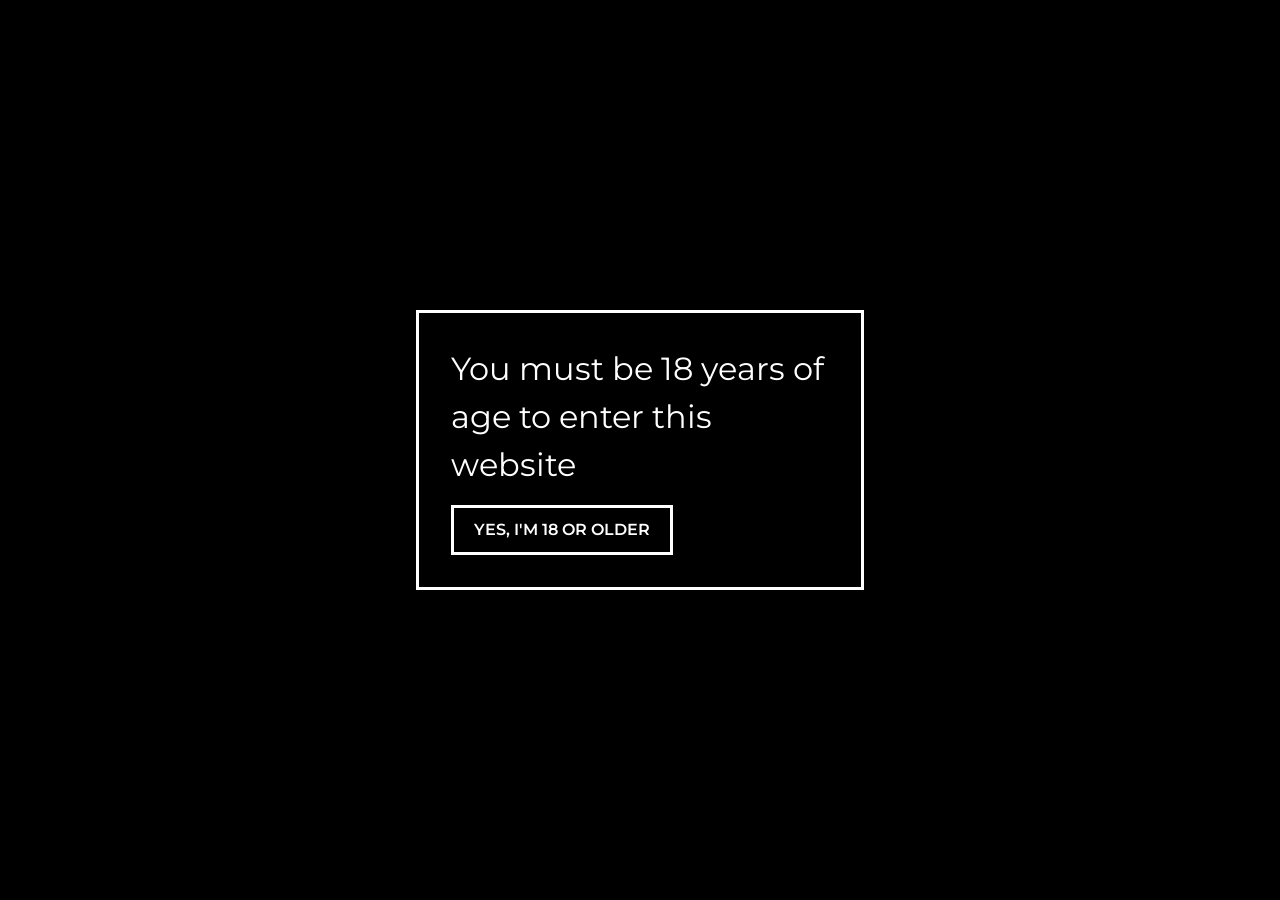
==== blank.html @ 5ab93844 "Website update" ====
<!doctype html>
<html lang="en">
<head>
 <!-- meta tags -->
  <meta charset="utf-8">
  <meta name="keywords" content=""><!-- search keywords affect SEO -->
  <meta name="description" content=""><!-- site description shows on link embeds-->
  <meta name="author" content=""><!-- author name or username goes here-->
  <meta name="viewport" content="width=device-width, initial-scale=1, shrink-to-fit=no">
  <!-- font -->
  <link rel="preconnect" href="https://fonts.googleapis.com">
  <link rel="preconnect" href="https://fonts.gstatic.com" crossorigin>
  <link href="https://fonts.googleapis.com/css2?family=Montserrat:ital,wght@0,100..900;1,100..900&display=swap" rel="stylesheet">
  <!-- bootstrap framework -->
  <link rel="stylesheet" href="https://cdn.jsdelivr.net/npm/bootstrap@4.1.3/dist/css/bootstrap.min.css" integrity="sha384-MCw98/SFnGE8fJT3GXwEOngsV7Zt27NXFoaoApmYm81iuXoPkFOJwJ8ERdknLPMO" crossorigin="anonymous">
  <!-- CSS -->
  <link href="./style.css" rel="stylesheet" type="text/css" media="all">
  <title>Blank Page | Site Name</title>
  <link rel="icon" type="image/x-icon" href="./images/favicon.ico">
</head>
<body>
  <!-- age gate -->
  <div id="gate">
    <div class="gate-card">
        <p class="gate-card-text">You must be 18 years of age to enter this website</p>
        <button class="button gate-button" onclick="off()" aria-label="Confirm age">Yes, I'm 18 or older</button>
    </div>
  </div>
  <!-- page -->
  <a id="skipID" class="skip-to-content-link" href="#main-content">Skip to content</a>
  <div id="container">
    <!-- announcements bar -->
    <div id="utility-bar" class="center">
        <p>Announcement text goes here.</p>
    </div>
    <!-- header -->
    <div id="header">
      <!-- logo -->
      <div id="logo-container">
        <a href="./" class="transition-link">
          <img id="logo" src="./images/testing/wf-logo.jpg" alt="Placeholder logo">
        </a>
      </div>
      <!-- menu --> 
      <div id="header-area"> 
        <nav id="nav-bar" class="navbar navbar-expand-md" aria-label="main-menu">
          <div class="container-fluid">
            <button class="navbar-toggler" type="button" data-bs-toggle="collapse" data-bs-target="#collapsible-navbar">
              <span class="navbar-toggler-icon"></span>
            </button>
            <div id="collapsible-navbar" class="collapse navbar-collapse">
              <ul class="navbar-nav">
                <li class="nav-item">
                  <a href="./" class="nav-link transition-link">Home</a>
                </li>
                <li class="nav-item">
                  <a href="./gallery" class="nav-link transition-link">Gallery</a>
                </li>
                <li class="nav-item">
                  <a href="./link-2" class="nav-link transition-link">Link 2</a>
                </li>
                <li class="nav-item">
                  <a href="./link-3" class="nav-link transition-link">Link 3</a>
                </li>
                <li class="nav-item">
                  <a href="./link-4" class="nav-link transition-link">Link 4</a>
                </li>
                <li class="nav-item">
                  <a href="./link-5" class="nav-link transition-link">Link 5</a>
                </li>
                <li class="nav-item">
                  <a href="./link-6" class="nav-link transition-link">Link 6</a>
                </li>
                <li class="nav-item">
                  <a href="./link-7" class="nav-link transition-link">Link 7</a>
                </li>
                <li class="nav-item">
                  <a href="./contact" class="nav-link transition-link">Contact</a>
                </li>
              </ul>
            </div>
          </div>
        </nav>
      </div>
    </div>
    <!-- page content starts here -->
    <main id="main-content" class="full-width">
      <div class="title-banner gradient">
        <div class="fixed-width">
          <h1 class="page-title">Page title</h1>
          <!--<p class="page-subtitle">Page subtitle.</p>-->
        </div>
      </div>
      <div class="fixed-width">
        <div class="row">
          <div class="col-12 col-md-12 col-lg-12">
            <h2 class="section-title center">Section title</h2>
            <!-- main content starts here -->

            <!-- main content ends here-->
          </div>
        </div>
        <div class="row">
          <div class="col-12 col-md-12 col-lg-12 center">
            <a href="#skipID" class="button" title="Go to top">Return to top</a>  
          </div>
        </div>
      </div>
    </main>
    <!-- footer -->
    <footer id="footer-container">
      <div class="footer-content">
        <a class="external-link left" href="#" rel="noreferrer" title="Opens your email client">Send me an email</a>
        <a class="left" href="./sitemap" title="Site Map">View site map</a>
        <p class="right">© UserName</p>
      </div>
    </footer>
  </div>
  <!-- scripts -->
  <script src="./scripts.js"></script>
  <script src="https://cdn.jsdelivr.net/npm/bootstrap@5.0.2/dist/js/bootstrap.bundle.min.js" integrity="sha384-MrcW6ZMFYlzcLA8Nl+NtUVF0sA7MsXsP1UyJoMp4YLEuNSfAP+JcXn/tWtIaxVXM" crossorigin="anonymous"></script>
  <noscript>
    <meta http-equiv="refresh" content="0;url=http://troubledpasta.neocities.org/noscript.html">
  </noscript>
</body>
---- style.css ----
/* ------------------------------------------- */
/* Variables */
/* ------------------------------------------- */

:root {
  /* theme colors */
  --palette-theme-white: #ffffff;
  --palette-theme-offwhite: #c7c5c5;
  --palette-theme-lightgrey: #b0b0b0;
  --palette-theme-grey: #727272;
  --palette-theme-darkgrey: #212121;
  --palette-theme-black: #000000;

  /* utility bar status colors */
  --palette-status-red: #ed1c24;
  --palette-status-blue: #0088cb;
  --palette-status-yellow: #ffcb05;

  /* brand colors */
  --palette-brand-primary: #EDABC9; /* pink */
  --palette-brand-primary-hover: #E58AB3;
  --palette-brand-secondary: #95BBE9; /* teal */
  --palette-brand-secondary-hover: #78A8E3;
  --palette-brand-tertiary: #f4eca7; /* light yellow */
  --palette-brand-tertiary-hover: #e9de7a;

  /* gradients */
  --palette-gradient: radial-gradient(circle,rgba(238, 174, 202, 1) 0%, rgba(148, 187, 233, 1) 100%);

  /* text */
  --palette-text-light: #fff;
  --palette-text-dark: #000;

  /* font */
  --font-family: "Montserrat", sans-serif; 
  
  /* borders */
  --border: 3px solid var(--palette-theme-white);
  --outline: 1px solid var(--palette-brand-secondary);
  --border-radius: 3px;
  
  /* effects */
  --transition: 200ms all ease-out;
  }

/* ------------------------------------------- */
/* Accessibility */
/* ------------------------------------------- */

:focus-visible {
  position: relative;
  z-index: 10;
  outline: 3px solid var(--palette-theme-white);
  outline-offset: 5px;
  transition: var(--transition);
  }

button:focus {
	outline: 3px solid var(--palette-theme-white);
	outline-offset: 5px;
	transition: var(--transition);
	}

.coloured-row :focus-visible,
.inverted-row :focus-visible,
.coloured-row button:focus,
.inverted-row button:focus {
  outline: 3px solid var(--palette-theme-black);
  }

.skip-to-content-link {
  position: absolute;
  left: -10000px;
  top: auto;
  width: 1px;
  height: 1px;
  overflow: hidden;
  }

.skip-to-content-link:focus {
	position: relative;
	width: auto;
	height: auto;
	left: 50%;
	top: auto;
	transform: translate(-50%, 35%);
	display: inline-block;
	transition: none;
  }

.sr-only {
  position: absolute;
  left: -10000px;
  top: auto;
  width: 1px;
  height: 1px;
  overflow: hidden;
  }

/* reduce impact of white images loading in */
.no-flash {
  background-color:var(--palette-theme-lightgrey);
  }

@media (prefers-reduced-motion: reduce) {
 *, *::before, *::after {
 animation-duration: 0ms !important;
 transition-duration: 0ms !important;
 }
}

/* ------------------------------------------- */
/* Age Gate */
/* ------------------------------------------- */

#gate {
  position: fixed;
  display: block;
  width: 100%;
  height: 100%;
  top: 0;
  left: 0;
  right: 0;
  bottom: 0;
  background-color: var(--palette-theme-black);
  opacity: 1;
  z-index: 12;
  cursor: pointer;
  }

.gate-card {
  position: absolute;
  top: 50%;
  left: 50%;
  transform: translate(-50%,-50%);
  -ms-transform: translate(-50%,-50%);
  border: var(--border);
  width: 90%;
  padding: 2em;
  }

.gate-card-text{
  font-size: 2em;
  color: white;
  }


/* ------------------------------------------- */
/* Typography */
/* ------------------------------------------- */

@import url('https://fonts.googleapis.com/css2?family=Montserrat:ital,wght@0,100..900;1,100..900&display=swap');

h1,
h2,
h3,
h4,
h5,
h6,
p,
ol,
ul {
  color: var(--palette-text-light);
  }

h1 {
  padding: 2rem 0;
  font-size: 2.5rem;
  font-weight: 400;
  }

h3 {
  font-size: 1.5em;
  font-weight: 600;
  }

h4 {
  font-size: 1.25em;
  font-weight: 600;
  }

h5 {
  font-size: 1.15em;
  font-weight: 500;
  }

h6 {
  font-weight: 600;
  }

a {
  cursor: pointer;
  }

ol, ul {
	padding-left: 40px;
  }

ol > ol,
ul > ul {
	padding-left: 20px;
  }

ol > ol > li {
	list-style-type: lower-roman;
  }

hr {
  margin: 2rem 0;
  border-top: 1px solid #fff;
  }

strong {
  color: var(--palette-brand-primary);
  }
  
.small {
  font-size: smaller;
  }
  
.intro {
  font-size: 1.25rem !important;
  }

.project-detail {
	font-size: 1em;
  }

/* ------------------------------------------- */
/* Clickable elements */
/* ------------------------------------------- */

a {
  color: var(--palette-text-light);
  font-weight: 300;
  text-decoration: underline;
  }
  
a:hover {
  text-decoration: none;
  color: var(--palette-text-light);
  }

.badge-link {
  display: inline-block;
	margin: .5em;
	}

.external-link::after {
	display: inline-block;
	vertical-align: text-bottom;
	content: "";
	background-image: url(./images/sprite-sheet.png);
	background-position: -75px -18px;
	width: 20px;
	height: 20px;
	margin-left: 5px;
  }

.coloured-row .external-link::after {
  background-position: -75px -130px;
  }
  
  /* ------------------------------------------- */
  /* Scroll bars */
  /* ------------------------------------------- */
  
  ::-webkit-scrollbar {
    width: 1rem;
    }
  
  ::-webkit-scrollbar-track {
    background: var(--palette-theme-black);
    }
  
  ::-webkit-scrollbar-thumb {
    background: var(--palette-theme-white);
    }
  
  ::-webkit-scrollbar-thumb:hover {
    background: var(--palette-brand-secondary);
    } 

/* ------------------------------------------- */
/* Animations */
/* ------------------------------------------- */

/* shake button click interaction for buttons that don't link anywhere yet*/
.button-empty {
  animation-name: none;
  }
  
.button-empty.clicked {
  animation: shake 0.2s ease-in-out;
  }

@keyframes shake {
  0% {
    transform: translateX(0);
  }
  25% {
    transform: translateX(-5px);
  }
  50% {
    transform: translateX(10px);
  }
  75% {
    transform: translateX(-5px);
  }
  100% {
    transform: translateX(0);
  }
}

/* ------------------------------------------- */
/* Background */
/* ------------------------------------------- */

body {
  opacity: 0;
  transition: opacity .5s;
  box-sizing: border-box;
  margin: 0;
  background-color: var(--palette-theme-black);
  color: var(--palette-text-light);
  font-family: var(--font-family);
  font-optical-sizing: auto;
  }

.noscript {
  opacity: 1;
  }

* {
  box-sizing: inherit;
  margin: 0;
  padding: 0;
  }

html {
  scroll-behavior: smooth;
  }

/* ------------------------------------------- */
/* Layout */
/* ------------------------------------------- */

#container {
  max-width: 100vw;
  margin: 0 auto;
  }
  
.full-width {
  max-width: 100vw;
  position: relative;
  }

.fixed-width {
  max-width: 1000px;
  margin: 0 auto;
	padding: 0 1.25rem;
  }

.flex {
  display: flex;
  }

.right {
  float: right;
  }

.left {
  float: left;
  }

.center {
  margin: 1.25rem auto;
  text-align: center;
  }
  
.invert {
  order: 2;
  }

.row {
  margin-top: 2rem;
  margin-bottom: 2rem;
  }

.gradient {
  background: var(--palette-gradient);
  }

.inverted {
  background: var(--palette-theme-white);
  }

.coloured-row,
.inverted-row {
  display: -ms-flexbox;
  display: flex;
  -ms-flex-wrap: wrap;
  flex-wrap: wrap;
  margin-right: -15px;
  margin-left: -15px;
	max-width: 1000px;
	margin: 0 auto;
	padding: 2rem;
  }

.coloured-row > div > h2,
.coloured-row > div > p,
.coloured-row > div > p > a,
.coloured-row ul,
.coloured-row strong,
.inverted-row > div > h2,
.inverted-row > div > p,
.inverted-row > div > p > a,
.inverted-row ul,
.inverted-row strong {
	color: var(--palette-text-dark);
  }

.coloured-row > div > p {
	font-size: 1.05rem;
  }

/* ------------------------------------------- */
/* Utility bar */
/* ------------------------------------------- */

#utility-bar {
	width: 100%;
	height: auto;
	margin: 0;
	padding: 10px 0;
	font-size: smaller;
	background-color: var(--palette-brand-tertiary);
	color: var(--palette-text-dark);
  }

/* ------------------------------------------- */
/* Header */
/* ------------------------------------------- */

#header {
  display: inline-block;
  width: 100%;
  margin-top: 1rem;
  background-color: var(--palette-theme-black);
  }

#logo-container {
  width: 300px;
  margin: 0 auto;
  }

#logo {
  display: block;
  margin-bottom: 1rem;
  width: 300px;
  height: 90px;
  object-fit: cover;
  }

#header-area {
	margin-top: 1rem;
  }

/* ------------------------------------------- */
/* Navigation menu */
/* ------------------------------------------- */

#nav-bar {
  background-color: var(--palette-theme-black);
  width: 100%;
  padding: 0;
  }

#nav-bar ul {
  display: flex;
  flex-flow: row wrap;
  margin: 0;
  list-style-type: none;
  justify-content: space-evenly;
  width: 100vw;
  }

.container-fluid {
  padding: 0;
  }

.navbar-nav {
  text-align: center;
  margin-top: 10px;
  }

.navbar-toggler {
  width: 90%;
  margin: 1.5rem auto;
  border-color: var(--palette-theme-white);
  border-radius: 0;
  }

.navbar-toggler:focus {
  text-decoration: none;
  outline: 3px solid var(--palette-theme-white) !important;
  box-shadow: none;
  }

.navbar-toggler-icon {
  background-image: url("data:image/svg+xml;charset=utf8,%3Csvg xmlns='http://www.w3.org/2000/svg' viewBox='0 0 30 30'%3E%3Cpath stroke='rgba(255, 255, 255, 1)' stroke-linecap='round' stroke-miterlimit='10' stroke-width='2' d='M4 7h22M4 15h22M4 23h22'/%3E%3C/svg%3E");
  }

[type="button"]:hover .navbar-toggler-icon {
  background-image: url("data:image/svg+xml;charset=utf8,%3Csvg xmlns='http://www.w3.org/2000/svg' viewBox='0 0 30 30'%3E%3Cpath stroke='rgba(0, 0, 0, 1)' stroke-linecap='round' stroke-miterlimit='10' stroke-width='2' d='M4 7h22M4 15h22M4 23h22'/%3E%3C/svg%3E");
  }

  /* ------------------------------------------- */
  /* Navigation items */
  /* ------------------------------------------- */
  
  #nav-bar {
    margin-bottom: 0px;
    }
  
  #nav-bar li a {
    color: var(--palette-text-light);
    font-weight: 500;
    text-decoration: none;
    text-transform: uppercase;
    }
  
  #nav-bar li a:hover {
    color: var(--palette-brand-secondary);
    text-decoration: none;
    }
  
  #nav-bar li a:active {
    color: var(--palette-brand-primary-hover);
    }

  /* ------------------------------------------- */
  /* Breadcrumbs */
  /* ------------------------------------------- */
  
  .breadcrumb-bar ul {
    padding: 1rem 0;
    text-align: center;
    }
  
  .breadcrumb-link {
    display: inline;
    list-style: none;
    }

  .breadcrumb-link::after {
    content: " / ";
    padding: 0 .5rem;
    }
  
  .breadcrumb-link:last-child::after {
    content: "";
    }

/* ------------------------------------------- */
/* Homepage */
/* ------------------------------------------- */
  
#welcome-message p, h1 {
  color: var(--palette-text-dark);
  }

#welcome-message h1 {
  font-size: 3em;
	padding: 2rem 0;
  }

#welcome-message p {
  font-size: 1.5em;
  }
  
.demo-header {
  color: var(--palette-text-light);
  }

/* ------------------------------------------- */
/* Main content */
/* ------------------------------------------- */

main {
  background: var(--palette-theme-black);
  min-height: 500px;
  }

#first-row {
  width: 100%;
  margin: 0;
  }

.card {
  margin-bottom: 1.25rem;
  flex-direction: row;
  background-color: var(--palette-theme-darkgrey);
  border-radius: 0;
  }

.card-container {
	display: flex;
	flex-wrap: wrap;
	gap: 1rem;
	justify-content: space-between;
	margin-bottom: 1rem;
  }

.card-text {
  background-color: var(--palette-theme-darkgrey);
  padding: 2rem;
  flex-basis: 30%;
  }

.card-text:last-child {
	padding: 0;
  }

.card-text:last-child img {
	width: 100%;
	max-height: 320px;
	object-fit: cover;
	padding: 0;
  }

.card-img {
  width: 500px;
  height: auto;
  border-radius: 0;
  object-fit: cover;
  object-position: left;
  }

.card-vid {
	width: 500px;
	height: auto;
	flex: none;
  }

.card-vid video {
  width: 100%;
  height: 100%;
  object-fit: cover;
  }

.card-body {
  padding: 3rem 2.5rem;
  }

.inner-row,
.inner-row > div > p {
	margin-bottom: 0;
  }

  .card .card-body .row.inner-row .col-12.col-md-6.col-lg-6:last-child {
    margin-top: 1.25rem;
    }

/* ------------------------------------------- */
/* Landing pages */
/* ------------------------------------------- */

.title-banner .fixed-width h1 {
  margin: 0;
  text-align: center;
  }

/* ------------------------------------------- */
/* Sub pages */
/* ------------------------------------------- */

.page-title {
  max-width: 500px;
  margin: 0 auto !important;
  text-align: center;
  font-size: 2.25em;
  }

.page-subtitle {
  max-width: 500px;
  margin: 0 auto;
  padding: 1.25rem 0;
  color: var(--palette-text-dark);
  text-align: center;
  font-weight: 300;
  }

.section-title {
  text-transform: uppercase;
  font-size: 1.25rem;
  font-weight: 600;
  }

/* ------------------------------------------- */
/* Gallery */
/* ------------------------------------------- */

.gallery-row {
  display: flex;
  flex-flow: row wrap;
  align-items: flex-start;
  align-content: space-evenly;
  gap: 1rem;
  margin-bottom: 1rem;
  }

.gallery-item {
  width: 100%;
  flex-grow: 1;
  cursor: pointer;
  }

.gallery-item:hover {
  opacity: 0.3;
  transition: var(--transition);
  }

.fullsize {
  width: 100% !important;
  }

/* ------------------------------------------- */
/* Modals */
/* ------------------------------------------- */

.modal {
  display: none;
  z-index: 11;
  overflow: auto;
  width: 100%;
  height: 100%;
  padding-top: 100px;
  position: fixed;
  left: 0;
  top: 0;
  background-color: rgba(0, 0, 0, 0.8);
  transition: var(--transition);
  }

.modal-content {
  margin: auto;
  padding: 0;
  width: 90%;
  max-width: 1140px;
  position: relative;
  background-color: transparent;
  border: none;
  }

.modal-content a {
  text-decoration: none;
  }

  /* ------------------------------------------- */
  /* Carousel */
  /* ------------------------------------------- */
  
  .carousel-container {
    position: relative;
    height: auto;
    max-height: 700px;
    margin: auto;
    margin-bottom: 1rem;
    }
  
  .carousel-content {
  	width: 100%;
  	height: 100%;
  	max-height: 350px;
  	object-fit: cover;
  	cursor: pointer;
    }

  .large {
    max-height: 700px;
    }
  
  .active {
    background-color: #717171;
    }
    
    /* Fading animation */
  .fade {
    animation-name: fade;
    animation-duration: 1.5s;
    }
  
  @keyframes fade {
    from {opacity: .4}
    to {opacity: 1}
    }

  /* ------------------------------------------- */
  /* Slides */
  /* ------------------------------------------- */
  
  .modalSlides,
  .carouselSlides{
    display: none;
    height: auto;
    max-height: 1000px;
    }

  .slide-content {
    position: relative;
    left: 50%;
    transform: translate(-50%);
    max-width: 1000px;
    width: 100%;
    }
  
  /* Number text (1/3 etc) */
  .number-text {
    padding: 1.25rem;
    position: absolute;
    top: 0;
    color: var(--palette-text-light);
    font-size: 1rem;
    }
  
  /* Caption text */
  .caption-container {
    padding: 1.25rem;
    background-color: transparent;
    color: var(--palette-text-light);
    text-align: center;
    }
  
  /* ------------------------------------------- */
  /* Next/Prev Buttons
  /* ------------------------------------------- */

  .prev,
  .next {
    position: absolute;
    top: 50%;
    transform: translate(0, -50%);
    padding: 16px;
    width: auto;
    color: var(--palette-text-light);
    text-decoration: none;
    font-weight: 300;
    font-size: 2rem;
    user-select: none;
    -webkit-user-select: none;
    -moz-user-select: none;
    -ms-user-select: none;
    cursor: pointer;
    transition: var(--transition);
    }
    
  .prev {
    background-image: url(./images/sprite-sheet.png);
    background-position: 0 -56px;
    width: 56px;
    height: 56px;
    }
  
  .next {
    background-image: url(./images/sprite-sheet.png);
    background-position: -56px -56px;
    width: 56px;
    height: 56px;
    right: 0;
    }

  .prev:hover,
  .next:hover {
    background-color: rgba(0, 0, 0, 0.5);
    transition: var(--transition);
    }
    
  .modal-content .next,
  .modal-content .prev {
    transform: translate(0, -100%);
    background-color: rgba(0, 0, 0, 0.2);
    border: none;
    }
  
  .modal-content .next:hover,
  .modal-content .prev:hover {
    background-color: rgba(0, 0, 0, 0.5);
    }

  /* ------------------------------------------- */
  /* Close button */
  /* ------------------------------------------- */
  
  .close {
    position: absolute;
    top: 25px;
    right: 25px;
    background-color: transparent;
    color: var(--palette-text-light);
    border: none;
    font-family: "Noto Sans Symbol", sans-serif;
    font-size: 35px;
    font-weight: 300;
    background-image: url(./images/sprite-sheet.png);
    background-position: -112px 0;
    width: 56px;
    height: 56px;
    }

  .close:hover,
  .close:focus,
  .close:not(:disabled):not(.disabled):focus, 
  .close:not(:disabled):not(.disabled):hover {
    opacity: 1;
    color: var(--palette-text-light);
    text-decoration: none;
    cursor: pointer;
    }

/* ------------------------------------------- */
/* Accordions */
/* ------------------------------------------- */

   /* Style the buttons that are used to open and close the accordion panel */
  .accordion {
    position: relative;
    background-color: var(--palette-theme-darkgrey);
    color: var(--palette-text-light);
    cursor: pointer;
    margin: 0 0 1rem;
    padding: 1rem 3rem 1rem 1rem;
    width: 100%;
    text-align: left;
    border: none;
    outline: none;
    transition: 0.4s;
    }
  
  /* Add a background color to the button if it is clicked on (add the .active class with JS), and when you move the mouse over it (hover) */
  .active,
  .accordion:hover {
    background-color: var(--palette-theme-grey);
    }
  
  /* Style the accordion panel. Note: hidden by default */
  .panel {
    position: relative;
    padding: 0 1rem;
    max-height: 0;
    background-color: transparent;
    transition: max-height 0.2s ease-out;
    overflow: hidden;
    } 

  .accordion::after {
    position: absolute;
    top: 50%;
    right: 1em;
    transform: translate(0, -50%);
    content: "";
    background-image: url(./images/sprite-sheet.png);
    background-position: -128px -71px;
    width: 25px;
    height: 25px;
    }

  .active:after {
    content: "";
    background-image: url(./images/sprite-sheet.png);
    background-position: -184px -71px;
    width: 25px;
    height: 25px;
    }

/* ------------------------------------------- */
/* Videos */
/* ------------------------------------------- */

.video-banner-container {
  position: relative;
  height: 350px;
  width: 100%;
  overflow: hidden;
  }

.video-container {
	position: relative;
  }

.video-banner {
	width: 100%;
	height: 350px;
	object-fit: cover;
	object-position: center;
  }

.video-title {
  position: absolute !important;
  top: 0;
  width: 100%;
  }

.video-title p,
.video-title h1 {
  color: var(--palette-text-light);
  }

.video-controls {
	position: absolute;
	padding: .5rem;
	top: 0;
  }

.video-controls button {
  padding: .3rem .6rem;
  }

  /* ------------------------------------------- */
  /* Play/Pause Buttons
  /* ------------------------------------------- */

  .play {
    background-image: url(./images/sprite-sheet.png);
    background-position: -173px -3px;
    width: 56px;
    height: 56px;
    }

  .pause {
    background-image: url(./images/sprite-sheet.png);
    background-position: -227px -3px;
    width: 56px;
    height: 56px;
    }
  
  .play:hover {
    background-image: url(./images/sprite-sheet.png);
    background-position: -173px -115px;
    transition: 200ms background-color ease-out !important;
    }
  
  .pause:hover {
    background-image: url(./images/sprite-sheet.png);
    background-position: -227px -115px;
    transition: 200ms background-color ease-out !important;
    }
  
  .play:focus,
  .pause:focus {
    transition: 200ms background-color ease-out !important;
    }
  
/* ------------------------------------------- */
/* Iframes */
/* ------------------------------------------- */

.iframe-container {
  position: relative;
  overflow: hidden;
  width: 100%;
  padding-top: 56.25%; /* 16:9 Aspect Ratio (divide 9 by 16 = 0.5625) */
  }

.responsive-iframe {
  position: absolute;
  top: 0;
  left: 0;
  bottom: 0;
  right: 0;
  width: 100%;
  height: 100%;
  }

.web-frame {
  padding-top: 100%;
  zoom: 0.8;
  -moz-transform: scale(0.8);
  -moz-transform-origin: 0 0;
  -o-transform: scale(0.8);
  -o-transform-origin: 0 0;
  -webkit-transform: scale(1);
  -webkit-transform-origin: 0 0;
}

/* ------------------------------------------- */
/* Forms */
/* ------------------------------------------- */

.button,
[type="button"] {
  display: inline-block;
  background-color: transparent;
  color: var(--palette-text-light);
  padding: 10px 20px;
  border: var(--border);
  text-transform: uppercase;
  text-decoration: none !important;
  font-weight: 600 !important;
  }

.button:hover,
[type="button"]:hover {
  background-color: var(--palette-theme-white);
  color: var(--palette-text-dark) !important;
  transition: var(--transition);
  }

input[type="text"],
textarea,
input[type="email"] {
  width: 100%;
  margin-bottom: 15px;
  padding: 5px 10px;
  border: none;
  border-radius: var(--border-radius);
  background-color: var(--palette-theme-darkgrey);
  color: var(--palette-text-light);
  }

textarea {
  min-height: 250px;
  }

input[type="text"]:hover,  
textarea:hover,
input[type="email"]:hover {
  outline: var(--outline);
  }

/* ------------------------------------------- */
/* Footer */
/* ------------------------------------------- */

footer {
  width: 100%;
  padding: 1rem;
  margin-top: 0;
  background-color: var(--palette-theme-black);
  }

.footer-content a,
.footer-content p{
  padding: 0 0.5rem;
  }

/* ------------------------------------------- */
/* Media queries - Mobile (portrait) */
/* ------------------------------------------- */
@media only screen and (min-width: 0px) and (max-width: 576px) {
  
  /* ------------------------------------------- */
  /* Header */
  /* ------------------------------------------- */
  
  #header-area {
  	margin-top: 0;
    }

  /* ------------------------------------------- */
  /* Navigation menu */
  /* ------------------------------------------- */

  #nav-bar {
    margin-bottom: 0px;
    height: auto;
    }
  
  #nav-bar ul {
    width: 100%;
    padding: 0 1rem;
    }

  #nav-bar li {
    width: 100%;
    padding: 0;
    }

  .navbar-collapse {
    margin-bottom: 1rem;
    }

  /* ------------------------------------------- */
  /* Homepage */
  /* ------------------------------------------- */
  
  #welcome-message {
  	padding: 0 20px 20px;
    }
  
  #welcome-message h1 {
  	font-size: 2.5em;
    }

  /* ------------------------------------------- */
  /* Landing page */
  /* ------------------------------------------- */
  
  .title-banner {
    padding: 1em;
    }
    
  .title-banner .fixed-width h1 {
  	font-size: 2rem;
  	}
  
  .card {
    flex-direction: column;
    }
  
  .card-img {
    width: 100%;
    height: auto;
    }
  
  .card-container {
  	justify-content: center;
    }
  
  .card-text {
	  flex-basis: 100%;
    }
    
  .card-text:last-child img {
  	max-width: 500px;
    }
    
  /* ------------------------------------------- */
  /* Main content */
  /* ------------------------------------------- */

    
  /* ------------------------------------------- */
  /* Gallery */
  /* ------------------------------------------- */
  
  .gallery-item {
    width: 100%;
    }

  /* ------------------------------------------- */
  /* Videos */
  /* ------------------------------------------- */
  
  .video-banner-container {
    height: 450px;
    }

  .video-banner {
    height: 450px;
    }
  
  .video-title {
    padding: 2rem 1rem;
    }
  /* ------------------------------------------- */
  /* Footer */
  /* ------------------------------------------- */
  
  footer {
    height: 60px;
    }
}

/* ------------------------------------------- */
/* Media queries - Mobile (landscape) */
/* ------------------------------------------- */
@media only screen and (min-width: 576px) and (max-width:768px) {
  
  /* ------------------------------------------- */
  /* Navigation menu */
  /* ------------------------------------------- */
  
  #nav-bar ul {
    width: 100%;
    padding: 0 1rem;
    }
  
  #nav-bar li a {
    margin: 0 5px;
    }
  
  /* ------------------------------------------- */
  /* Homepage */
  /* ------------------------------------------- */
  
  #welcome-message {
    padding: 3rem 2rem;
    }

  /* ------------------------------------------- */
  /* Landing page */
  /* ------------------------------------------- */
  
  .title-banner {
    padding: 2em;
    }
  
  .card {
    flex-direction: column;
    }
  
  .card-img {
    width: 100%;
    height: auto;
    }
  
  /* ------------------------------------------- */
  /* Gallery */
  /* ------------------------------------------- */

  .gallery-item {
    width: 50%;
    }
  
  /* ------------------------------------------- */
  /* Footer */
  /* ------------------------------------------- */
  
  footer {
    height: 60px;
    }
}

/* ------------------------------------------- */
/* Media queries - Tablet */
/* ------------------------------------------- */
@media only screen and (min-width: 768px) and (max-width:992px) {
  
  .gate-card {
    width: 50%;
    }

  /* ------------------------------------------- */
  /* Navigation menu */
  /* ------------------------------------------- */
  
  #nav-bar ul {
    width: 100%;
    padding: 0 1rem;
    }
  
  #nav-bar li a {
    margin: 0 5px;
    }

  /* ------------------------------------------- */
  /* Homepage */
  /* ------------------------------------------- */
  
  #welcome-message {
    padding: 3rem 2rem;
    }

  /* ------------------------------------------- */
  /* Landing page */
  /* ------------------------------------------- */
  
  .title-banner {
    padding: 2em;
    }

  .card .card-body .row.inner-row .col-12.col-md-6.col-lg-6:last-child {
    margin-top: 0;
    }
  
  /* ------------------------------------------- */
  /* Gallery */
  /* ------------------------------------------- */
  
  .gallery-item {
  	width: 35%;
    }
  
  /* ------------------------------------------- */
  /* Videos */
  /* ------------------------------------------- */
  
  .video-controls {
    padding: 1rem;
    }

  .video-controls button {
    padding: 1rem 1.5rem;
    }
  
  /* ------------------------------------------- */
  /* Footer */
  /* ------------------------------------------- */
  
  footer {
    height: 80px;
    }

  #footer-container {
    padding: 2rem;
    }
}

/* ------------------------------------------- */
/* Media queries - Desktop */
/* ------------------------------------------- */
@media only screen and (min-width: 992px) {
  
  .gate-card {
    width: 35%;
    }
  
  /* ------------------------------------------- */
  /* Navigation menu */
  /* ------------------------------------------- */
  
  #nav-bar ul {
    width: 100%;
    padding: 0 1rem;
    margin: 0 0 1rem 0;
    }
  
  #nav-bar li {
    width: auto;
    }

  .navbar-expand-md .navbar-nav .nav-link {
  	padding: 0 0.5rem;
    }

  /* ------------------------------------------- */
  /* Homepage */
  /* ------------------------------------------- */
  
  #welcome-message {
    padding: 6rem 4rem;
    }
  
  /* ------------------------------------------- */
  /* Landing page */
  /* ------------------------------------------- */
  
  .title-banner {
    padding: 2em;
    }
    
  .card .card-body .row.inner-row .col-12.col-md-6.col-lg-6:last-child {
    margin-top: 0;
    }
  
  /* ------------------------------------------- */
  /* Gallery */
  /* ------------------------------------------- */
  
  .gallery-item {
  	width: 25%;
    }
  
  /* ------------------------------------------- */
  /* Videos */
  /* ------------------------------------------- */
  
  .video-controls {
    padding: 1rem;
    top: 0;
    }
  
  .video-controls button {
    padding: 1rem 1.5rem;
    }

  /* ------------------------------------------- */
  /* iframes */
  /* ------------------------------------------- */
  
  .web-frame {
  	zoom: 1;
  	-moz-transform: scale(1);
  	-moz-transform-origin: 0 0;
  	-o-transform: scale(1);
  	-o-transform-origin: 0 0;
  	-webkit-transform: scale(1);
  	-webkit-transform-origin: 0 0;
    }
  
  /* ------------------------------------------- */
  /* Footer */
  /* ------------------------------------------- */

  footer {
    height: 100px;
    }

  #footer-container {
    padding: 2rem;
    }
}
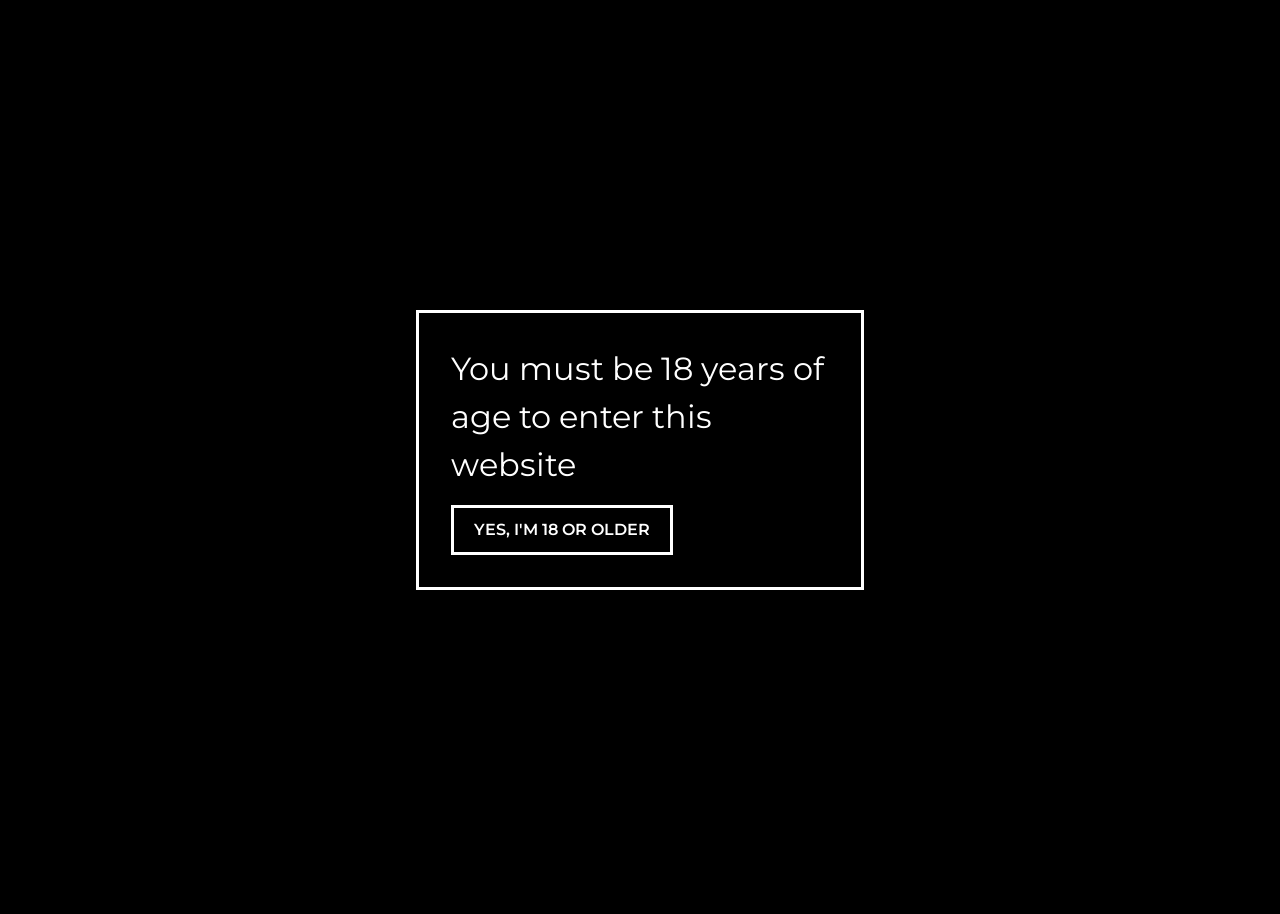
==== commit b50f8320: "Updated file" ====
--- a/blank.html
+++ b/blank.html
@@ -30,8 +30,14 @@
   <a id="skipID" class="skip-to-content-link" href="#main-content">Skip to content</a>
   <div id="container">
     <!-- announcements bar -->
-    <div id="utility-bar" class="center">
-        <p>Announcement text goes here.</p>
+    <div id="utility-bar" class="center priority-high">
+      <p>Announcement text goes here.</p><button class="close cursor" tabindex="0" aria-label="Close announcement"></button>
+    </div>
+    <div id="utility-bar" class="center priority-medium">
+      <p>Announcement text goes here.</p><button class="close cursor" tabindex="0" aria-label="Close announcement"></button>
+    </div>
+    <div id="utility-bar" class="center priority-low">
+      <p>Announcement text goes here.</p><button class="close cursor" tabindex="0" aria-label="Close announcement"></button>
     </div>
     <!-- header -->
     <div id="header">
--- a/style.css
+++ b/style.css
@@ -12,9 +12,9 @@
   --palette-theme-black: #000000;
 
   /* utility bar status colors */
-  --palette-status-red: #ed1c24;
-  --palette-status-blue: #0088cb;
-  --palette-status-yellow: #ffcb05;
+  --palette-status-high: #ed1c24;
+  --palette-status-medium: #ffcb05;
+  --palette-status-low: #0088cb;
 
   /* brand colors */
   --palette-brand-primary: #EDABC9; /* pink */
@@ -46,6 +46,8 @@
 /* ------------------------------------------- */
 /* Accessibility */
 /* ------------------------------------------- */
+
+/* Do not turn off focus outlines unless you want to look like a jerk */
 
 :focus-visible {
   position: relative;
@@ -434,9 +436,41 @@
 	height: auto;
 	margin: 0;
 	padding: 10px 0;
-	font-size: smaller;
-	background-color: var(--palette-brand-tertiary);
-	color: var(--palette-text-dark);
+	/*background-color: var(--palette-brand-tertiary);*/
+  }
+
+#utility-bar p {
+  margin-bottom: 0;
+  color: var(--palette-text-dark);
+  }
+
+#utility-bar button.close {
+	position: relative;
+	top: 7px;
+	right: 12px;
+	background-color: transparent;
+	border: none;
+	background-image: url(./images/sprite-sheet.png);
+	background-position: -125px -125px;
+	width: 30px;
+	height: 30px;
+	outline-offset: 2px;
+  }
+
+#utility-bar button:focus {
+	outline: 2px solid var(--palette-text-dark);
+  }
+
+#utility-bar.priority-high {
+  background-color: var(--palette-status-high);
+  }
+
+#utility-bar.priority-medium {
+  background-color: var(--palette-status-medium);
+  }
+
+#utility-bar.priority-low {
+  background-color: var(--palette-status-low);
   }
 
 /* ------------------------------------------- */
@@ -844,10 +878,6 @@
     transform: translate(0, -50%);
     padding: 16px;
     width: auto;
-    color: var(--palette-text-light);
-    text-decoration: none;
-    font-weight: 300;
-    font-size: 2rem;
     user-select: none;
     -webkit-user-select: none;
     -moz-user-select: none;
@@ -898,11 +928,6 @@
     top: 25px;
     right: 25px;
     background-color: transparent;
-    color: var(--palette-text-light);
-    border: none;
-    font-family: "Noto Sans Symbol", sans-serif;
-    font-size: 35px;
-    font-weight: 300;
     background-image: url(./images/sprite-sheet.png);
     background-position: -112px 0;
     width: 56px;
@@ -914,8 +939,6 @@
   .close:not(:disabled):not(.disabled):focus, 
   .close:not(:disabled):not(.disabled):hover {
     opacity: 1;
-    color: var(--palette-text-light);
-    text-decoration: none;
     cursor: pointer;
     }
 
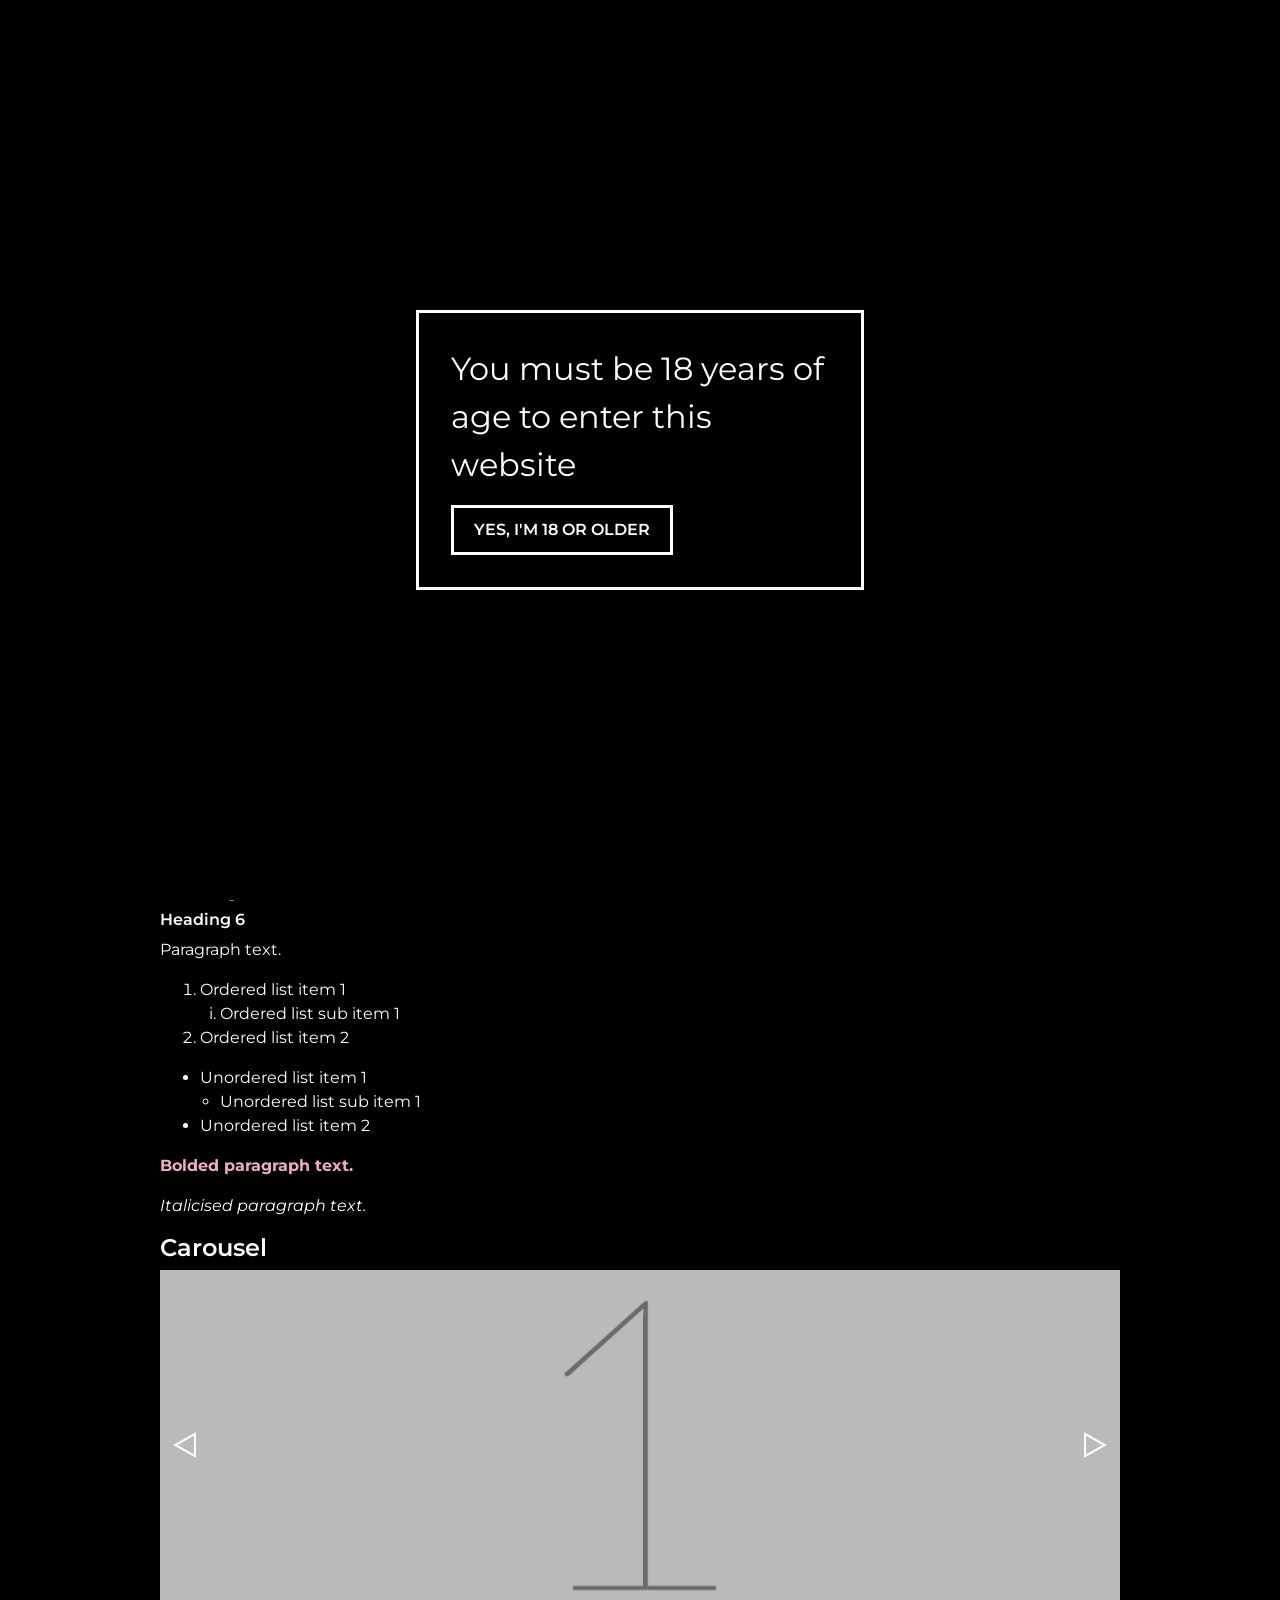
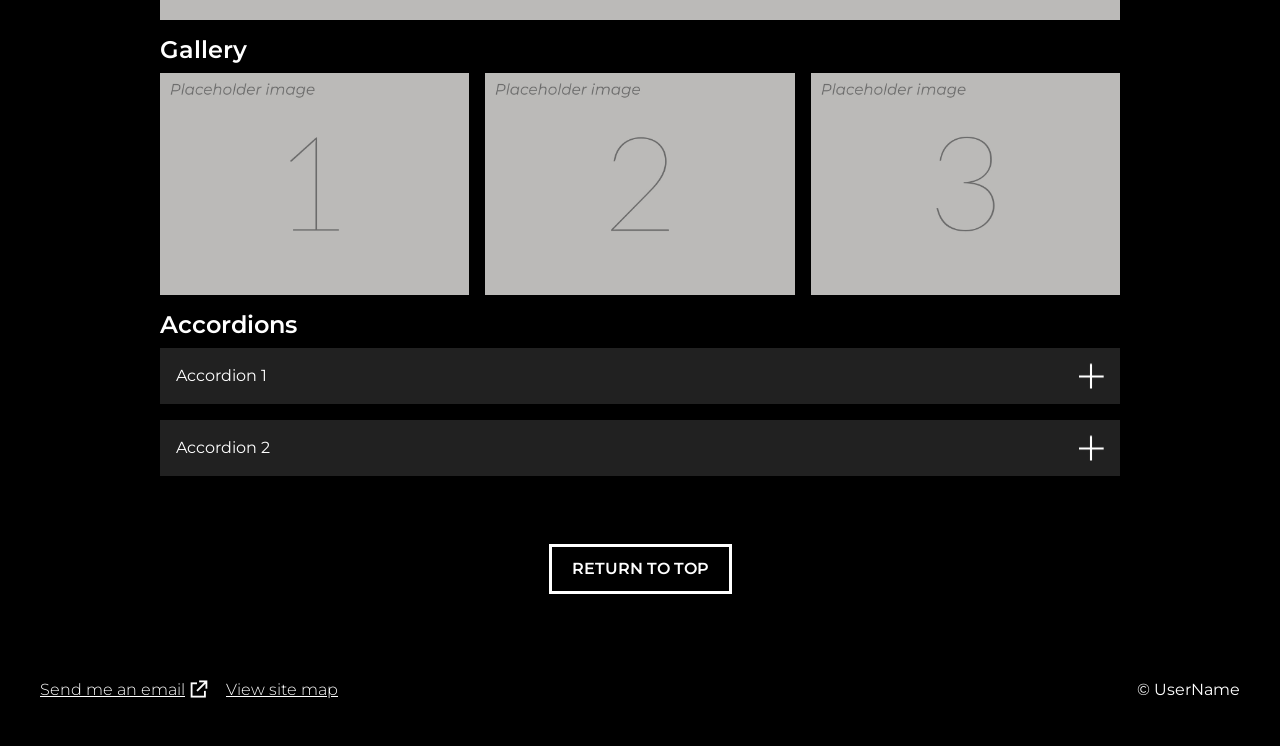
==== commit 090b20e1: "Updated files" ====
--- a/blank.html
+++ b/blank.html
@@ -29,7 +29,7 @@
   <!-- page -->
   <a id="skipID" class="skip-to-content-link" href="#main-content">Skip to content</a>
   <div id="container">
-    <!-- announcements bar -->
+    <!-- utility bar -->
     <div id="utility-bar" class="center priority-high">
       <p>Announcement text goes here.</p><button class="close cursor" tabindex="0" aria-label="Close announcement"></button>
     </div>
@@ -78,7 +78,7 @@
                   <a href="./link-6" class="nav-link transition-link">Link 6</a>
                 </li>
                 <li class="nav-item">
-                  <a href="./link-7" class="nav-link transition-link">Link 7</a>
+                  <a href="./links" class="nav-link transition-link">Links</a>
                 </li>
                 <li class="nav-item">
                   <a href="./contact" class="nav-link transition-link">Contact</a>
@@ -89,21 +89,124 @@
         </nav>
       </div>
     </div>
-    <!-- page content starts here -->
+    <!-- page content -->
     <main id="main-content" class="full-width">
       <div class="title-banner gradient">
         <div class="fixed-width">
-          <h1 class="page-title">Page title</h1>
-          <!--<p class="page-subtitle">Page subtitle.</p>-->
+          <h1 class="page-title">Page Title</h1>
+          <p class="page-subtitle">Page subtitle.</p>
         </div>
       </div>
       <div class="fixed-width">
         <div class="row">
           <div class="col-12 col-md-12 col-lg-12">
             <h2 class="section-title center">Section title</h2>
-            <!-- main content starts here -->
-
-            <!-- main content ends here-->
+          </div>
+          <div class="col-12 col-md-12 col-lg-12">
+            <h1 class="demo-header">Heading 1</h1>
+            <h2>Heading 2</h2>
+            <h3>Heading 3</h3>
+            <h4>Heading 4</h4>
+            <h5>Heading 5</h5>
+            <h6>Heading 6</h6>
+            <p>Paragraph text.</p>
+            <ol>
+              <li>Ordered list item 1</li>
+              <ol>
+                <li>Ordered list sub item 1</li>
+              </ol>
+              <li>Ordered list item 2</li>
+            </ol>
+            <ul>
+              <li>Unordered list item 1</li>
+              <ul>
+                <li>Unordered list sub item 1</li>
+              </ul>
+              <li>Unordered list item 2</li>
+            </ul>
+            <p><strong>Bolded paragraph text.</strong></p>
+            <p><em>Italicised paragraph text.</em></p>
+            <h3>Carousel</h3>
+            <!-- carousel1 start -->
+            <div class="carousel-container" id="carousel1">
+              <div class="carouselSlides">
+                <img src="./images/testing/placeholder-1.jpg" tabindex="0" class="carousel-content" alt="Placeholder text">
+              </div>
+              <div class="carouselSlides">
+                <img src="./images/testing/placeholder-2.jpg" tabindex="0" class="carousel-content" alt="Placeholder text">
+              </div>
+              <div class="carouselSlides">
+                <img src="./images/testing/placeholder-3.jpg" tabindex="0" class="carousel-content" alt="Placeholder text">
+              </div>
+              <a class="prev" tabindex="0" aria-label="Previous slide"></a>
+              <a class="next" tabindex="0" aria-label="Next slide"></a>
+            </div>
+            <div role="dialog" aria-modal="true" aria-labelledby="modal-carousel1-header" tabindex="-1" class="modal" id="modal-carousel1" >
+              <h3 id="modal-carousel1-header" class="sr-only">Gallery viewer</h3>
+              <button class="close cursor" tabindex="0" aria-label="Close gallery"></button>
+              <div class="modal-content">
+                <div class="modalSlides">
+                  <div class="number-text">1 / 3</div>
+                  <img src="./images/testing/placeholder-1.jpg" class="slide-content" alt="Placeholder text">
+                  <div class="caption-container"><p class="caption">My Caption 1</p></div>
+                </div>
+                <div class="modalSlides">
+                  <div class="number-text">2 / 3</div>
+                  <img src="./images/testing/placeholder-2.jpg" class="slide-content" alt="Placeholder text">
+                  <div class="caption-container"><p class="caption">My Caption 2</p></div>
+                </div>
+                <div class="modalSlides">
+                  <div class="number-text">3 / 3</div>
+                  <img src="./images/testing/placeholder-3.jpg" class="slide-content" alt="Placeholder text">
+                  <div class="caption-container"><p class="caption">My Caption 3</p></div>
+                </div>
+                <button class="prev" tabindex="0" aria-label="Previous slide"></button>
+                <button class="next" tabindex="0" aria-label="Next slide"></button>
+              </div>
+            </div>
+            <!-- carousel1 end-->
+            <h3>Gallery</h3>
+            <!-- gallery1 start -->
+            <div class="gallery-container" id="gallery1">
+              <div class="gallery-row">
+                <img src="./images/testing/placeholder-1.jpg" tabindex="0" class="gallery-item img-fluid" alt="Placeholder text">
+                <img src="./images/testing/placeholder-2.jpg" tabindex="0" class="gallery-item img-fluid" alt="Placeholder text">
+                <img src="./images/testing/placeholder-3.jpg" tabindex="0" class="gallery-item img-fluid" alt="Placeholder text">
+              </div>
+            </div>
+            <div role="dialog" aria-modal="true" aria-labelledby="modal-gallery1-header" tabindex="-1" class="modal" id="modal-gallery1" >
+              <h3 id="modal-gallery1-header" class="sr-only">Gallery viewer</h3>
+              <button class="close cursor" tabindex="0" aria-label="Close gallery"></button>
+              <div class="modal-content">
+                <div class="modalSlides">
+                  <div class="number-text">1 / 3</div>
+                  <img src="./images/testing/placeholder-1.jpg" class="slide-content" alt="Placeholder text">
+                  <div class="caption-container"><p class="caption">My Caption 1</p></div>
+                </div>
+                <div class="modalSlides">
+                  <div class="number-text">2 / 3</div>
+                  <img src="./images/testing/placeholder-2.jpg" class="slide-content" alt="Placeholder text">
+                  <div class="caption-container"><p class="caption">My Caption 2</p></div>
+                </div>
+                <div class="modalSlides">
+                  <div class="number-text">3 / 3</div>
+                  <img src="./images/testing/placeholder-3.jpg" class="slide-content" alt="Placeholder text">
+                  <div class="caption-container"><p class="caption">My Caption 3</p></div>
+                </div>
+                <button class="prev" tabindex="0" aria-label="Previous slide"></button>
+                <button class="next" tabindex="0" aria-label="Next-slide"></button>
+              </div>
+            </div>
+            <!-- gallery1 end -->
+            <h3>Accordions</h3>
+            <button class="accordion" aria-expanded="false">Accordion 1</button>
+            <div class="panel">
+              <p>Accordion panel text</p>
+            </div>
+            <button class="accordion" aria-expanded="false">Accordion 2</button>
+            <div class="panel">
+              <p>Accordion panel text</p>
+            </div>
           </div>
         </div>
         <div class="row">
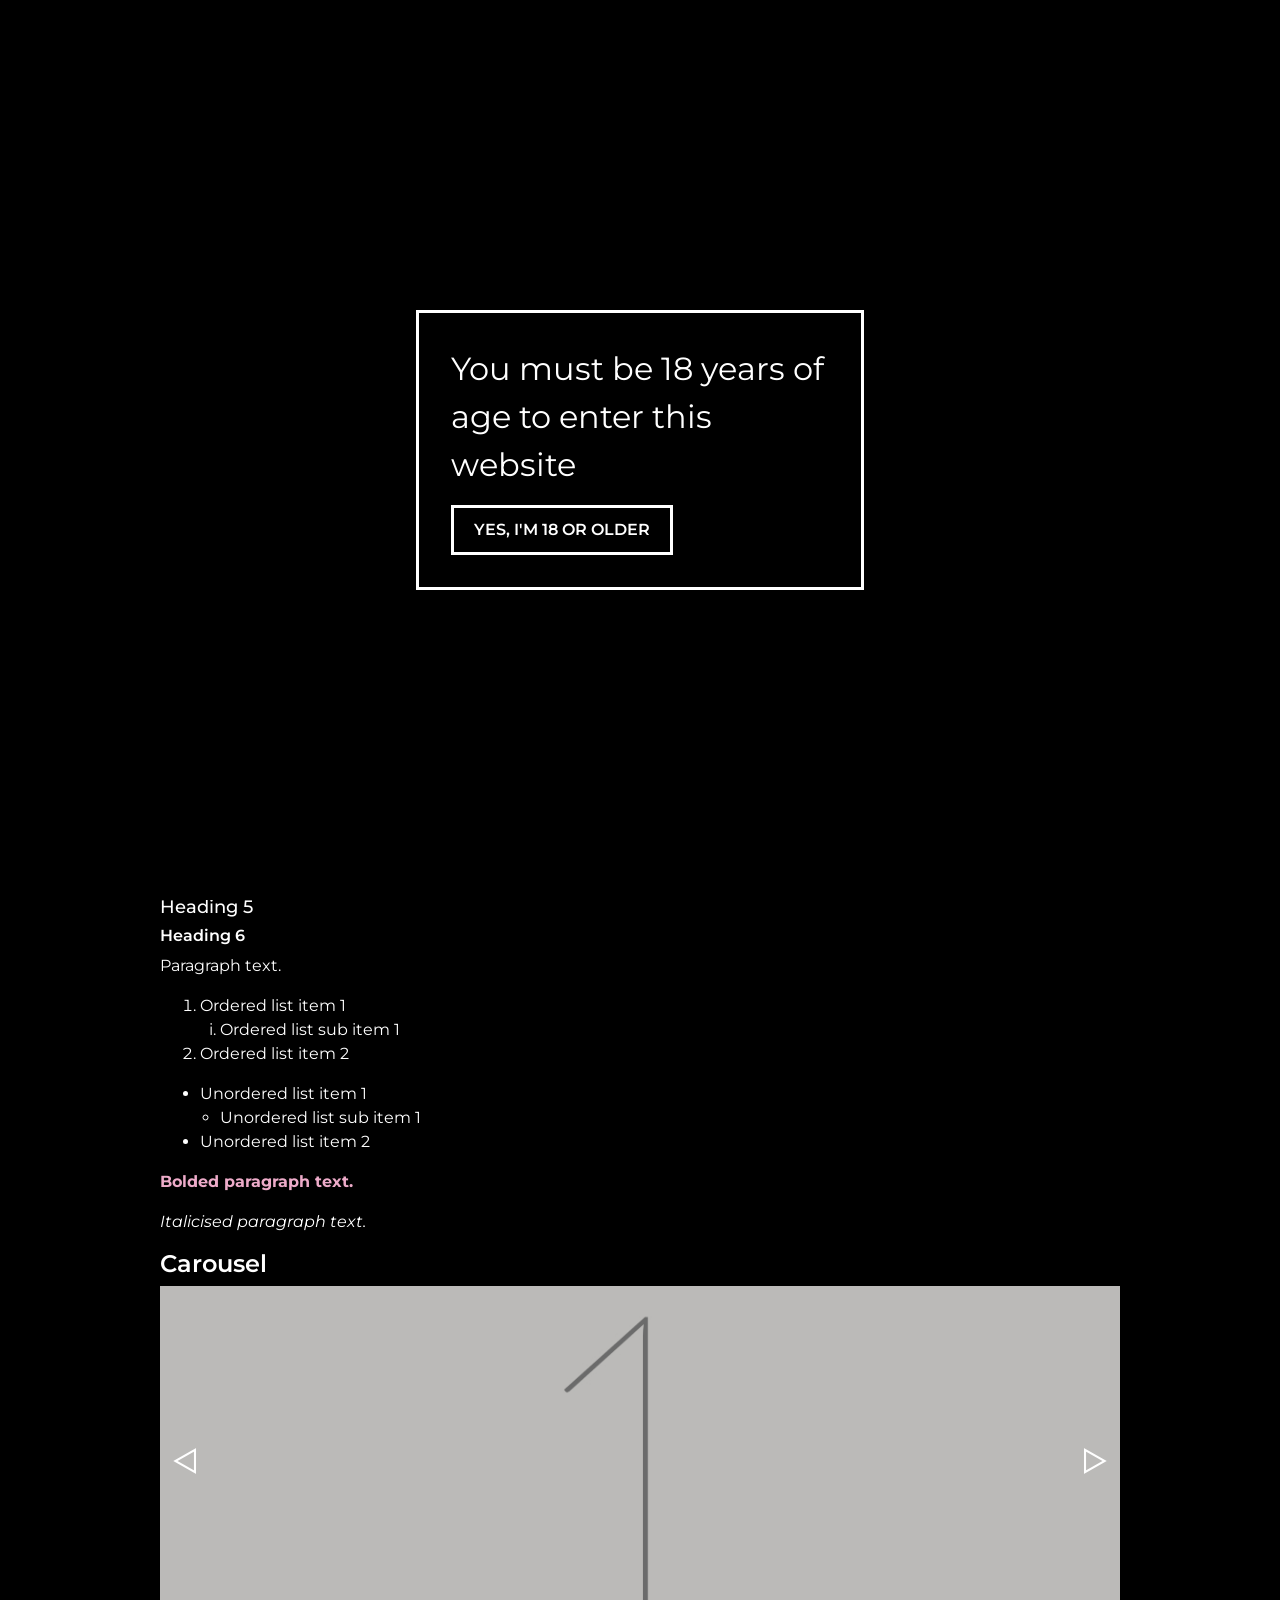
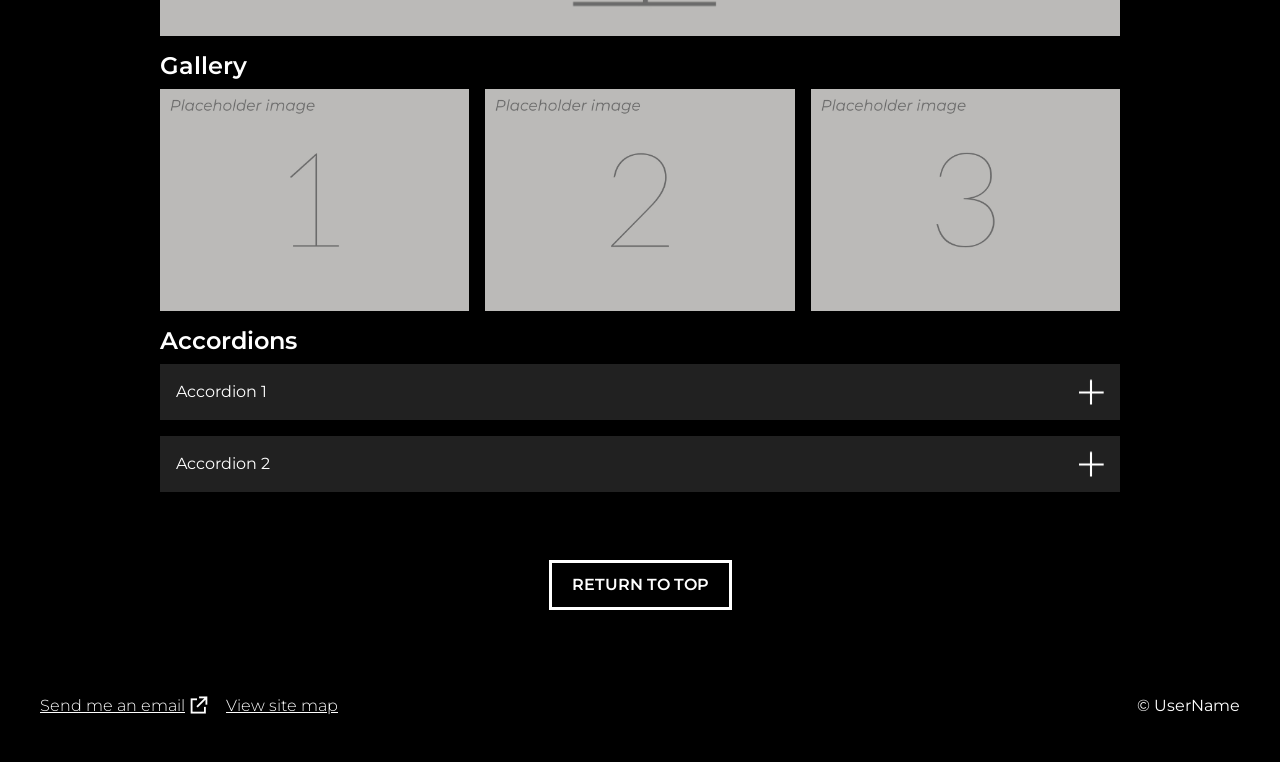
==== commit 38a06d23: "Updated files" ====
--- a/blank.html
+++ b/blank.html
@@ -30,13 +30,13 @@
   <a id="skipID" class="skip-to-content-link" href="#main-content">Skip to content</a>
   <div id="container">
     <!-- utility bar -->
-    <div id="utility-bar" class="center priority-high">
+    <div id="utility-bar-1" class="utility-bar priority-high">
       <p>Announcement text goes here.</p><button class="close cursor" tabindex="0" aria-label="Close announcement"></button>
     </div>
-    <div id="utility-bar" class="center priority-medium">
+    <div id="utility-bar-2" class="utility-bar priority-medium">
       <p>Announcement text goes here.</p><button class="close cursor" tabindex="0" aria-label="Close announcement"></button>
     </div>
-    <div id="utility-bar" class="center priority-low">
+    <div id="utility-bar-3" class="utility-bar priority-low">
       <p>Announcement text goes here.</p><button class="close cursor" tabindex="0" aria-label="Close announcement"></button>
     </div>
     <!-- header -->
--- a/style.css
+++ b/style.css
@@ -431,23 +431,29 @@
 /* Utility bar */
 /* ------------------------------------------- */
 
-#utility-bar {
+.utility-bar {
+  position: relative;
+  display: flex;
+  flex-flow: row nowrap;
+  align-items: center;
+  justify-content: center;
 	width: 100%;
 	height: auto;
 	margin: 0;
-	padding: 10px 0;
-	/*background-color: var(--palette-brand-tertiary);*/
-  }
-
-#utility-bar p {
+	padding: 1em .5em;
+	background-color: var(--palette-brand-tertiary);
+  }
+
+.utility-bar p {
   margin-bottom: 0;
   color: var(--palette-text-dark);
-  }
-
-#utility-bar button.close {
-	position: relative;
-	top: 7px;
-	right: 12px;
+  text-align: center;
+  }
+
+.utility-bar button.close {
+	position: absolute;
+  top: .5em;
+  right: .5em;
 	background-color: transparent;
 	border: none;
 	background-image: url(./images/sprite-sheet.png);
@@ -457,19 +463,19 @@
 	outline-offset: 2px;
   }
 
-#utility-bar button:focus {
+.utility-bar button:focus {
 	outline: 2px solid var(--palette-text-dark);
   }
 
-#utility-bar.priority-high {
+.utility-bar.priority-high {
   background-color: var(--palette-status-high);
   }
 
-#utility-bar.priority-medium {
+.utility-bar.priority-medium {
   background-color: var(--palette-status-medium);
   }
 
-#utility-bar.priority-low {
+.utility-bar.priority-low {
   background-color: var(--palette-status-low);
   }
 
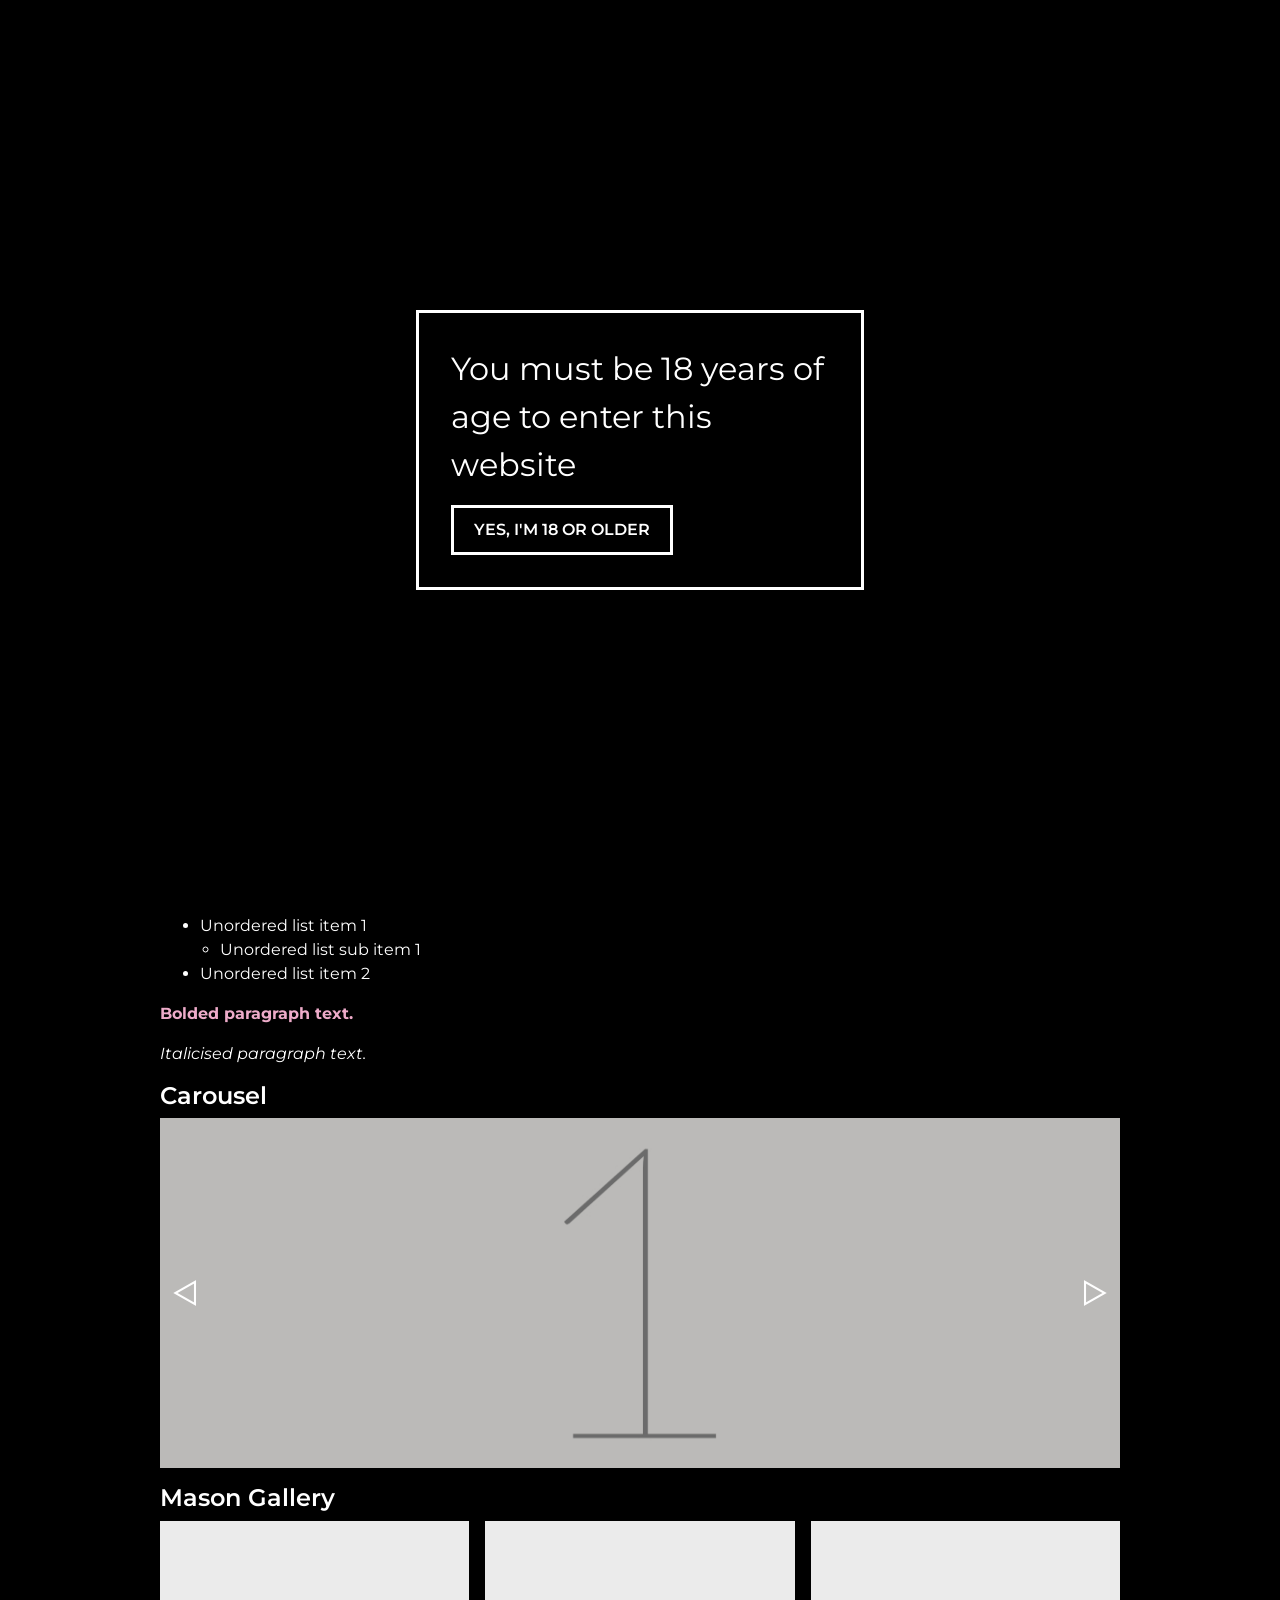
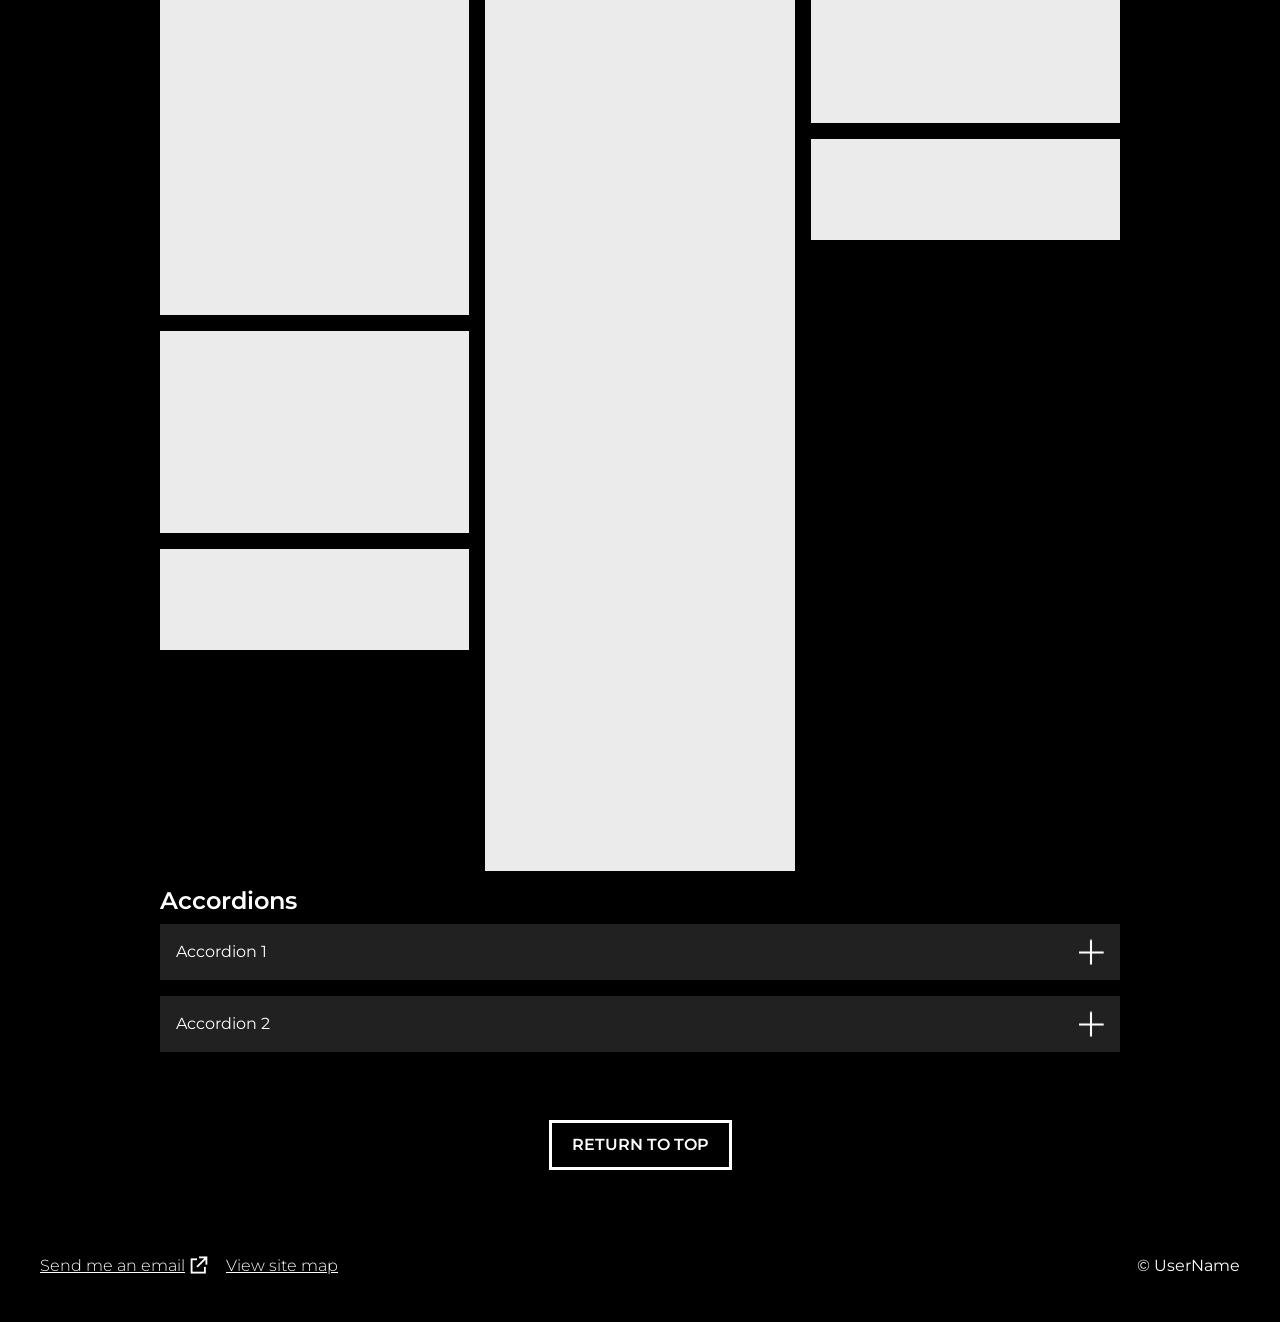
==== commit d675a8b2: "Updated files" ====
--- a/blank.html
+++ b/blank.html
@@ -23,14 +23,14 @@
   <div id="gate">
     <div class="gate-card">
         <p class="gate-card-text">You must be 18 years of age to enter this website</p>
-        <button class="button gate-button" onclick="off()" aria-label="Confirm age">Yes, I'm 18 or older</button>
+        <button class="button gate-button" aria-label="Confirm age">Yes, I'm 18 or older</button>
     </div>
   </div>
   <!-- page -->
   <a id="skipID" class="skip-to-content-link" href="#main-content">Skip to content</a>
   <div id="container">
     <!-- utility bar -->
-    <div id="utility-bar-1" class="utility-bar priority-high">
+    <!--<div id="utility-bar-1" class="utility-bar priority-high">
       <p>Announcement text goes here.</p><button class="close cursor" tabindex="0" aria-label="Close announcement"></button>
     </div>
     <div id="utility-bar-2" class="utility-bar priority-medium">
@@ -38,7 +38,7 @@
     </div>
     <div id="utility-bar-3" class="utility-bar priority-low">
       <p>Announcement text goes here.</p><button class="close cursor" tabindex="0" aria-label="Close announcement"></button>
-    </div>
+    </div>-->
     <!-- header -->
     <div id="header">
       <!-- logo -->
@@ -165,13 +165,16 @@
               </div>
             </div>
             <!-- carousel1 end-->
-            <h3>Gallery</h3>
-            <!-- gallery1 start -->
+            <h3>Mason Gallery</h3>
+            <!-- mason gallery1 start -->
             <div class="gallery-container" id="gallery1">
-              <div class="gallery-row">
-                <img src="./images/testing/placeholder-1.jpg" tabindex="0" class="gallery-item img-fluid" alt="Placeholder text">
-                <img src="./images/testing/placeholder-2.jpg" tabindex="0" class="gallery-item img-fluid" alt="Placeholder text">
-                <img src="./images/testing/placeholder-3.jpg" tabindex="0" class="gallery-item img-fluid" alt="Placeholder text">
+              <div class="mason gallery-row">
+                <img src="./images/testing/placeholder-portrait.png" tabindex="0" class="mason-item gallery-item img-fluid" alt="Placeholder text">
+                <img src="./images/testing/placeholder-landscape.png" tabindex="0" class="mason-item gallery-item img-fluid" alt="Placeholder text">
+                <img src="./images/testing/placeholder-wide.png" tabindex="0" class="mason-item gallery-item img-fluid" alt="Placeholder text">
+                <img src="./images/testing/placeholder-narrow.png" tabindex="0" class="mason-item gallery-item img-fluid" alt="Placeholder text">
+                <img src="./images/testing/placeholder-landscape.png" tabindex="0" class="mason-item gallery-item img-fluid" alt="Placeholder text">
+                <img src="./images/testing/placeholder-wide.png" tabindex="0" class="mason-item gallery-item img-fluid" alt="Placeholder text">
               </div>
             </div>
             <div role="dialog" aria-modal="true" aria-labelledby="modal-gallery1-header" tabindex="-1" class="modal" id="modal-gallery1" >
@@ -179,25 +182,40 @@
               <button class="close cursor" tabindex="0" aria-label="Close gallery"></button>
               <div class="modal-content">
                 <div class="modalSlides">
-                  <div class="number-text">1 / 3</div>
-                  <img src="./images/testing/placeholder-1.jpg" class="slide-content" alt="Placeholder text">
+                  <div class="number-text">1 / 6</div>
+                  <img src="./images/testing/placeholder-portrait.png" class="slide-content" alt="Placeholder text">
                   <div class="caption-container"><p class="caption">My Caption 1</p></div>
                 </div>
                 <div class="modalSlides">
-                  <div class="number-text">2 / 3</div>
-                  <img src="./images/testing/placeholder-2.jpg" class="slide-content" alt="Placeholder text">
+                  <div class="number-text">2 / 6</div>
+                  <img src="./images/testing/placeholder-landscape.png" class="slide-content" alt="Placeholder text">
                   <div class="caption-container"><p class="caption">My Caption 2</p></div>
                 </div>
                 <div class="modalSlides">
-                  <div class="number-text">3 / 3</div>
-                  <img src="./images/testing/placeholder-3.jpg" class="slide-content" alt="Placeholder text">
+                  <div class="number-text">3 / 6</div>
+                  <img src="./images/testing/placeholder-wide.png" class="slide-content" alt="Placeholder text">
                   <div class="caption-container"><p class="caption">My Caption 3</p></div>
+                </div>
+                <div class="modalSlides">
+                  <div class="number-text">4 / 6</div>
+                  <img src="./images/testing/placeholder-narrow.png" class="slide-content" alt="Placeholder text">
+                  <div class="caption-container"><p class="caption">My Caption 4</p></div>
+                </div>
+                <div class="modalSlides">
+                  <div class="number-text">5 / 6</div>
+                  <img src="./images/testing/placeholder-landscape.png" class="slide-content" alt="Placeholder text">
+                  <div class="caption-container"><p class="caption">My Caption 5</p></div>
+                </div>
+                <div class="modalSlides">
+                  <div class="number-text">6 / 6</div>
+                  <img src="./images/testing/placeholder-wide.png" class="slide-content" alt="Placeholder text">
+                  <div class="caption-container"><p class="caption">My Caption 6</p></div>
                 </div>
                 <button class="prev" tabindex="0" aria-label="Previous slide"></button>
                 <button class="next" tabindex="0" aria-label="Next-slide"></button>
               </div>
             </div>
-            <!-- gallery1 end -->
+            <!-- mason gallery1 end -->
             <h3>Accordions</h3>
             <button class="accordion" aria-expanded="false">Accordion 1</button>
             <div class="panel">
--- a/style.css
+++ b/style.css
@@ -762,6 +762,22 @@
   transition: var(--transition);
   }
 
+.mason {
+	display: block;
+	gap: 1rem;
+	margin-bottom: 1rem;
+	columns: 3;
+	column-gap: 1rem;
+}
+
+.mason-item {
+	display: block;
+	width: 100%;
+	height: auto;
+	margin: 0 0 1rem;
+	break-inside: avoid;
+}
+
 .fullsize {
   width: 100% !important;
   }
@@ -1267,6 +1283,14 @@
   .gallery-item {
     width: 100%;
     }
+  
+  .mason {
+    columns: 1;
+    }
+
+  .mason-item {
+    width: 100%;
+    }
 
   /* ------------------------------------------- */
   /* Videos */
@@ -1342,6 +1366,15 @@
   .gallery-item {
     width: 50%;
     }
+
+  .mason {
+    columns: 2;
+    }
+
+  .mason-item {
+    width: 100%;
+    }
+
   
   /* ------------------------------------------- */
   /* Footer */
@@ -1401,6 +1434,15 @@
   .gallery-item {
   	width: 35%;
     }
+
+  .mason {
+    columns: 2;
+    }
+
+  .mason-item {
+    width: 100%;
+    }
+
   
   /* ------------------------------------------- */
   /* Videos */
@@ -1481,6 +1523,15 @@
   .gallery-item {
   	width: 25%;
     }
+
+  .mason {
+    columns: 3;
+    }
+
+  .mason-item {
+    width: 100%;
+    }
+
   
   /* ------------------------------------------- */
   /* Videos */
